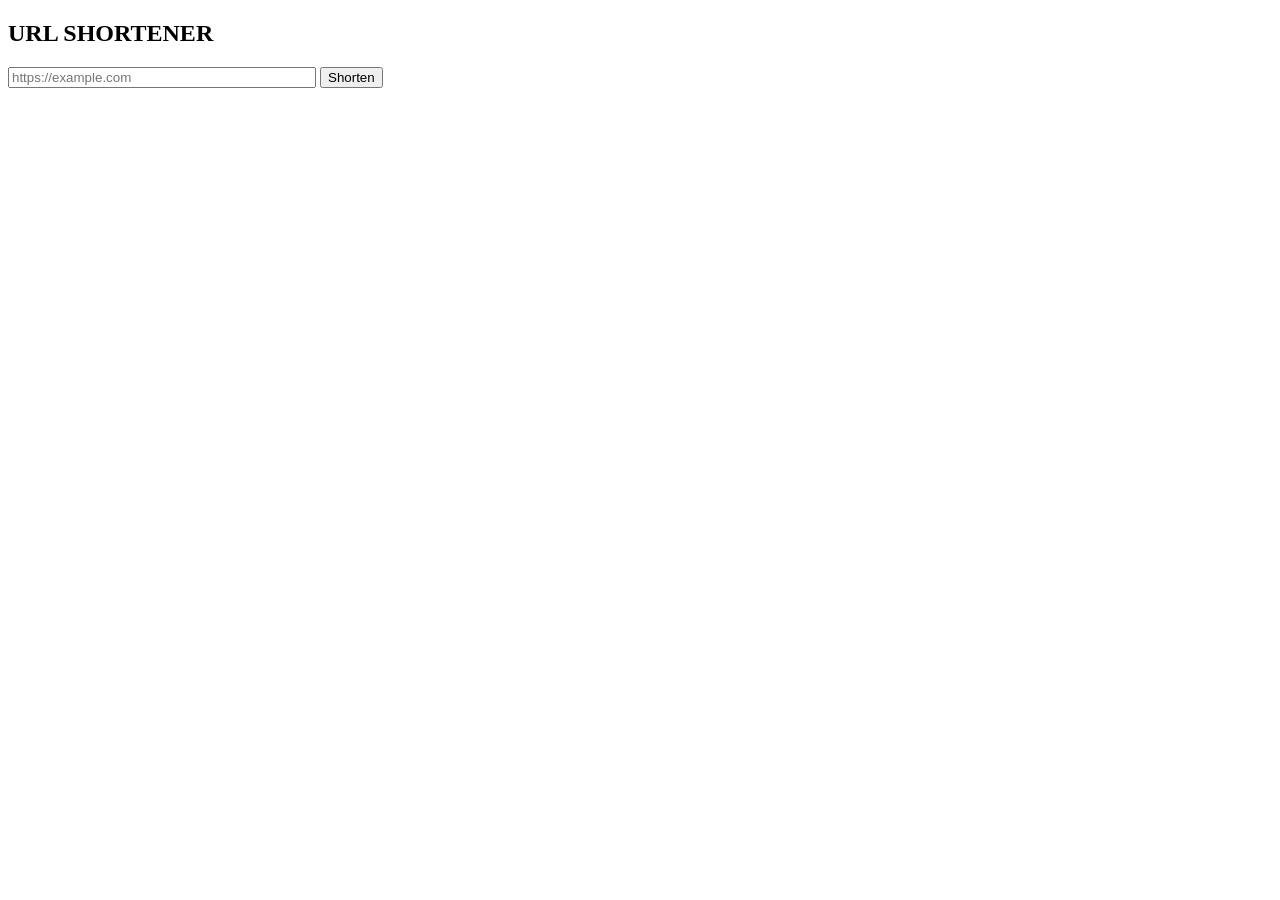
==== url-shortener/index.html @ cd24862a "Fix short URL format by adding a trailing slash" ====
<!DOCTYPE html>
<html lang="en">
<head>
    <meta charset="UTF-8">
    <title>Hacky Shortener</title>
</head>
<body>
    <h2>URL SHORTENER</h2>
    <input type="url" id="longUrl" placeholder="https://example.com" style="width:300px;">
    <button onclick="shorten()">Shorten</button>
    <p id="result"></p>

    <script>
        const GOOGLE_SCRIPT_URL = "https://google.com";

        async function shorten() {
            const longUrl = document.getElementById('longUrl').value.trim();
            if (!longUrl.startsWith('http')) return alert('Invalid URL');

            const slug = Math.random().toString(36).substring(2, 7);
            document.getElementById('result').innerText = "Saving to Google Sheet...";

            try {
                fetch(GOOGLE_SCRIPT_URL, {
                    redirect: "follow", 
                    method: "POST",
                    headers: {
                        "Content-Type": "text/plain;charset=utf-8"
                    },
                    body: JSON.stringify({ slug: slug, url: longUrl })
                });
            
                const shortUrl = "https://zescott.com/" + slug;
                document.getElementById('result').innerHTML = 'Short link: <a href="' + shortUrl + '" target="_blank">' + shortUrl + '</a>';

            
            } catch (err) {
                // This will now only fire if your actual browser code crashes
                document.getElementById('result').innerText = "Dashboard script error.";
            }
            

        }
    </script>
</body>
</html>
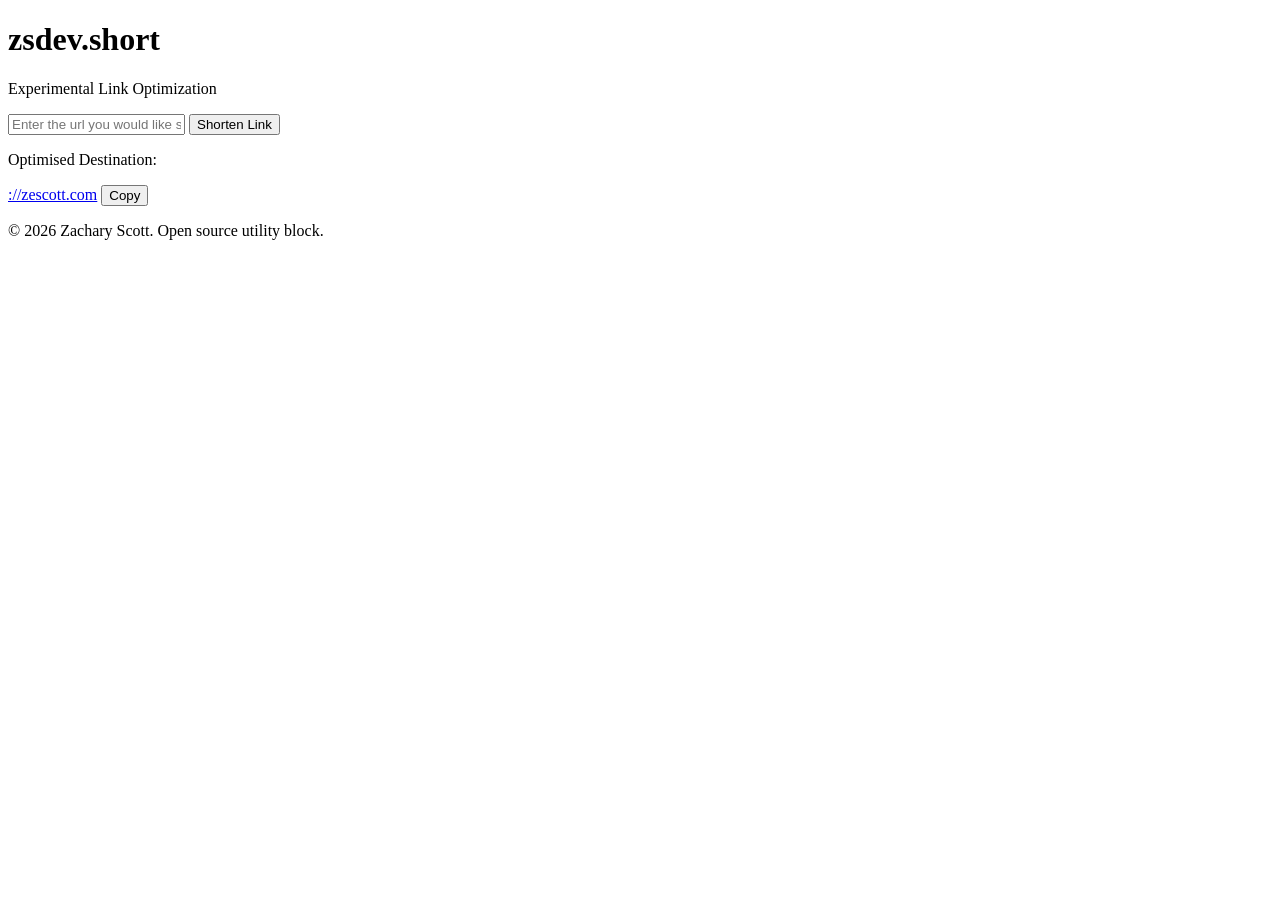
==== commit 035738cf: "Rename indexes.html to index.html" ====
--- a/url-shortener/index.html
+++ b/url-shortener/index.html
@@ -2,45 +2,56 @@
 <html lang="en">
 <head>
     <meta charset="UTF-8">
-    <title>Hacky Shortener</title>
+    <meta name="viewport" content="width=device-width, initial-scale=1.0">
+    <title>Zescott | URL Shortener</title>
+    <link rel="stylesheet" href="style.css">
 </head>
 <body>
-    <h2>URL SHORTENER</h2>
-    <input type="url" id="longUrl" placeholder="https://example.com" style="width:300px;">
-    <button onclick="shorten()">Shorten</button>
-    <p id="result"></p>
 
-    <script>
-        const GOOGLE_SCRIPT_URL = "https://google.com";
+    <div class="orb orb-one"></div>
+    <div class="orb orb-two"></div>
+    <div class="orb orb-three"></div>
 
-        async function shorten() {
-            const longUrl = document.getElementById('longUrl').value.trim();
-            if (!longUrl.startsWith('http')) return alert('Invalid URL');
 
-            const slug = Math.random().toString(36).substring(2, 7);
-            document.getElementById('result').innerText = "Saving to Google Sheet...";
+    <div class="cursor-dot" id="customDot"></div>
+    <div class="cursor-tail" id="customTail"></div>
 
-            try {
-                fetch(GOOGLE_SCRIPT_URL, {
-                    redirect: "follow", 
-                    method: "POST",
-                    headers: {
-                        "Content-Type": "text/plain;charset=utf-8"
-                    },
-                    body: JSON.stringify({ slug: slug, url: longUrl })
-                });
-            
-                const shortUrl = "https://zescott.com/" + slug;
-                document.getElementById('result').innerHTML = 'Short link: <a href="' + shortUrl + '" target="_blank">' + shortUrl + '</a>';
+    <main class="shortener-container">
+        <header class="shortener-header">
+            <h1 class="main-hero">zsdev<span>.short</span></h1>
+            <p class="whatamI">Experimental Link Optimization</p>
+            <div class="role-underline"></div>
+        </header>
 
-            
-            } catch (err) {
-                // This will now only fire if your actual browser code crashes
-                document.getElementById('result').innerText = "Dashboard script error.";
-            }
-            
+        <section class="shortener-box">
+            <form id="shortenerForm" class="shortener-form">
+                <div class="input-group">
+                    <input type="url" id="longUrl" placeholder="Enter the url you would like shortened here" required autocomplete="off">
+                    <button type="submit" class="submit-btn">
+                        <span>Shorten Link</span>
+                    </button>
+                </div>
+            </form>
 
-        }
-    </script>
+            <div id="resultWrapper" class="result-wrapper hidden">
+                <div class="result-card">
+                    <p class="result-label">Optimised Destination:</p>
+                    <div class="result-display">
+                        <a href="#" id="shortenedUrl" target="_blank" class="short-link">://zescott.com</a>
+                        <button id="copyBtn" class="copy-btn" aria-label="Copy to Clipboard">
+                            Copy
+                        </button>
+                    </div>
+                </div>
+            </div>
+        </section>
+
+        <!-- Footer Meta Context -->
+        <footer class="footer-meta">
+            <p class="footer-text">© 2026 Zachary Scott. Open source utility block.</p>
+        </footer>
+    </main>
+
+    <script src="main.js"></script>
 </body>
 </html>
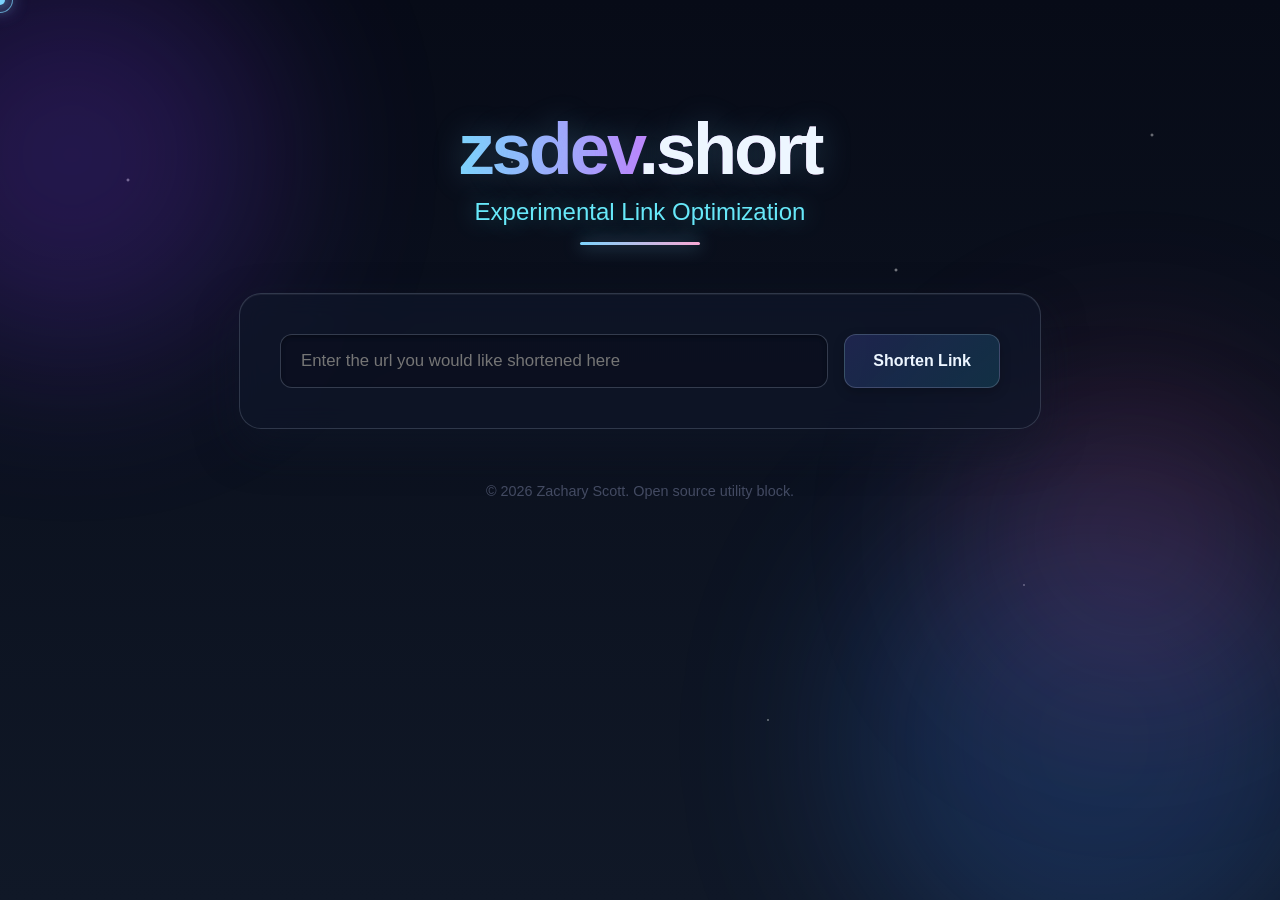
==== commit 0ab901cc: "Rename stylesheet and script file references" ====
--- a/url-shortener/index.html
+++ b/url-shortener/index.html
@@ -4,7 +4,7 @@
     <meta charset="UTF-8">
     <meta name="viewport" content="width=device-width, initial-scale=1.0">
     <title>Zescott | URL Shortener</title>
-    <link rel="stylesheet" href="style.css">
+    <link rel="stylesheet" href="styles.css">
 </head>
 <body>
 
@@ -52,6 +52,6 @@
         </footer>
     </main>
 
-    <script src="main.js"></script>
+    <script src="scripts.js"></script>
 </body>
 </html>
--- a/url-shortener/styles.css
+++ b/url-shortener/styles.css
@@ -0,0 +1,431 @@
+:root {
+    --space-bg: #070b17;
+    --space-bg-2: #101827;
+    --space-panel: rgba(15, 23, 42, 0.68);
+    --space-panel-strong: rgba(17, 24, 39, 0.95);
+    --space-text: #edf6ff;
+    --space-muted: #c7d2fe;
+    --space-accent: #7dd3fc;
+    --space-accent-2: #c084fc;
+    --space-accent-3: #f9a8d4;
+    --space-glow: #67e8f9;
+    --space-border: rgba(148, 163, 184, 0.25);
+}
+
+* {
+    box-sizing: border-box;
+    cursor: none;
+}
+
+html, body {
+    margin: 0;
+    padding: 0;
+    width: 100%;
+    min-height: 100vh;
+    font-family: "Segoe UI", Tahoma, Geneva, Verdana, sans-serif;
+    background: linear-gradient(180deg, var(--space-bg) 0%, var(--space-bg-2) 100%);
+    color: var(--space-text);
+    overflow-x: hidden;
+}
+
+body::before {
+    content: "";
+    position: fixed;
+    inset: 0;
+    background-image:
+        radial-gradient(2px 2px at 10% 20%, rgba(255,255,255,0.9) 0, transparent 100%),
+        radial-gradient(2px 2px at 25% 35%, rgba(255,255,255,0.8) 0, transparent 100%),
+        radial-gradient(1.5px 1.5px at 40% 18%, rgba(255,255,255,0.8) 0, transparent 100%),
+        radial-gradient(2px 2px at 70% 30%, rgba(255,255,255,0.9) 0, transparent 100%),
+        radial-gradient(1.5px 1.5px at 80% 65%, rgba(255,255,255,0.7) 0, transparent 100%),
+        radial-gradient(2px 2px at 90% 15%, rgba(255,255,255,0.8) 0, transparent 100%),
+        radial-gradient(1.5px 1.5px at 60% 80%, rgba(255,255,255,0.8) 0, transparent 100%);
+    opacity: 0.75;
+    pointer-events: none;
+    z-index: 0;
+}
+
+.orb {
+    position: fixed;
+    border-radius: 50%;
+    filter: blur(90px);
+    opacity: 0.35;
+    z-index: 0;
+    pointer-events: none;
+}
+.orb-one { width: 400px; height: 400px; top: -5%; left: -10%; background: rgba(124, 58, 237, 0.7); }
+.orb-two { width: 500px; height: 500px; bottom: -10%; right: -5%; background: rgba(59, 130, 246, 0.6); }
+.orb-three { width: 350px; height: 350px; top: 40%; left: 75%; background: rgba(236, 72, 153, 0.4); }
+
+.cursor-dot, .cursor-tail {
+    position: fixed;
+    top: 0; left: 0;
+    pointer-events: none;
+    z-index: 9999;
+    border-radius: 50%;
+    transform: translate(-50%, -50%);
+}
+.cursor-dot {
+    width: 10px; height: 10px;
+    background: rgba(125, 211, 252, 1);
+    box-shadow: 0 0 14px rgba(125, 211, 252, 0.9), 0 0 24px rgba(192, 132, 252, 0.7);
+}
+.cursor-tail {
+    width: 26px; height: 26px;
+    border: 1px solid rgba(125, 211, 252, 0.7);
+    background: rgba(125, 211, 252, 0.08);
+    box-shadow: 0 0 18px rgba(125, 211, 252, 0.2);
+    transition: width 0.12s ease, height 0.12s ease, opacity 0.12s ease;
+}
+
+.shortener-container {
+    position: relative;
+    z-index: 1;
+    max-width: 850px;
+    margin: 0 auto;
+    padding: 10vh 24px;
+    display: flex;
+    flex-direction: column;
+    align-items: center;
+}
+
+.shortener-header {
+    text-align: center;
+    margin-bottom: 48px;
+}
+.main-hero {
+    font-size: clamp(2.5rem, 6vw, 4.5rem);
+    font-weight: 800;
+    margin: 0 0 8px 0;
+    letter-spacing: -0.04em;
+    background: linear-gradient(90deg, var(--space-accent), var(--space-accent-2), var(--space-accent-3));
+    -webkit-background-clip: text;
+    background-clip: text;
+    color: transparent;
+    text-shadow: 0 0 32px rgba(125, 211, 252, 0.25);
+}
+.main-hero span {
+    color: var(--space-text);
+    -webkit-text-fill-color: var(--space-text);
+}
+.whatamI {
+    margin: 0;
+    font-size: clamp(1.1rem, 2vw, 1.5rem);
+    color: var(--space-glow);
+    text-shadow: 0 0 24px rgba(103, 232, 249, 0.45);
+}
+.role-underline {
+    width: 120px; height: 3px;
+    margin: 16px auto 0 auto;
+    border-radius: 999px;
+    background: linear-gradient(90deg, var(--space-accent), var(--space-accent-3));
+    box-shadow: 0 0 18px rgba(125, 211, 252, 0.7);
+    animation: expandLine 2s ease-in-out infinite;
+}
+
+@keyframes expandLine {
+    0% { width: 100px; opacity: 0.8; }
+    50% { width: 280px; opacity: 1; }
+    100% { width: 100px; opacity: 0.8; }
+}
+
+
+.shortener-box {
+    width: 100%;
+    background: var(--space-panel);
+    border: 1px solid var(--space-border);
+    border-radius: 22px;
+    padding: 40px;
+    box-shadow: 0 18px 40px rgba(15, 23, 42, 0.5), inset 0 1px 0 rgba(255,255,255,0.06);
+    backdrop-filter: blur(12px);
+    transition: transform 0.3s ease, border-color 0.3s ease;
+}
+.shortener-box:hover {
+    border-color: rgba(125, 211, 252, 0.4);
+}
+
+.shortener-form .input-group {
+    display: grid;
+    grid-template-columns: 1fr auto;
+    gap: 16px;
+}
+
+.shortener-form input[type="url"] {
+    background: rgba(10, 15, 30, 0.7);
+    border: 1px solid rgba(148, 163, 184, 0.3);
+    border-radius: 12px;
+    padding: 16px 20px;
+    color: var(--space-text);
+    font-size: 1.05rem;
+    outline: none;
+    transition: all 0.25s ease;
+    box-shadow: inset 0 2px 4px rgba(0,0,0,0.3);
+}
+.shortener-form input[type="url"]:focus {
+    border-color: var(--space-glow);
+    box-shadow: 0 0 15px rgba(103, 232, 249, 0.25), inset 0 2px 4px rgba(0,0,0,0.3);
+    background: rgba(10, 15, 30, 0.9);
+}
+
+
+.submit-btn {
+    background: linear-gradient(135deg, rgba(99, 102, 241, 0.2), rgba(34, 211, 238, 0.15));
+    border: 1px solid rgba(148, 163, 184, 0.3);
+    border-radius: 12px;
+    padding: 0 28px;
+    color: var(--space-text);
+    font-size: 1rem;
+    font-weight: 600;
+    transition: all 0.25s ease;
+    box-shadow: 0 4px 12px rgba(0,0,0,0.2);
+}
+.submit-btn:hover {
+    transform: translateY(-2px);
+    border-color: rgba(125, 211, 252, 0.8);
+    background: linear-gradient(135deg, rgba(96, 165, 250, 0.25), rgba(192, 132, 252, 0.2));
+    box-shadow: 0 12px 24px rgba(125, 211, 252, 0.15), 0 0 12px rgba(192, 132, 252, 0.1);
+}
+
+.result-wrapper {
+    margin-top: 32px;
+    padding-top: 32px;
+    border-top: 1px solid rgba(148, 163, 184, 0.15);
+    opacity: 1;
+    transform: translateY(0);
+    transition: all 0.4s cubic-bezier(0.175, 0.885, 0.32, 1.275);
+}
+.result-wrapper.hidden {
+    display: none;
+    opacity: 0;
+    transform: translateY(15px);
+}
+.result-label {
+    margin: 0 0 12px 0;
+    color: var(--space-muted);
+    font-size: 0.95rem;
+    letter-spacing: 0.05em;
+    text-transform: uppercase;
+}
+.result-display {
+    display: grid;
+    grid-template-columns: 1fr auto;
+    background: rgba(7, 11, 23, 0.5);
+    border: 1px solid rgba(148, 163, 184, 0.2);
+    border-radius: 12px;
+    overflow: hidden;
+    align-items: center;
+}
+.short-link {
+    padding: 16px 20px;
+    color: var(--space-accent);
+    text-decoration: none;
+    font-weight: 600;
+    overflow-x: auto;
+    white-space: nowrap;
+}
+.short-link:hover {
+    text-decoration: underline;
+    color: var(--space-glow);
+}
+.copy-btn {
+    background: rgba(192, 132, 252, 0.12);
+    border: none;
+    border-left: 1px solid rgba(148, 163, 184, 0.2);
+    color: var(--space-accent-2);
+    padding: 0 24px;
+    height: 100%;
+    font-weight: 600;
+    transition: all 0.2s ease;
+}
+.copy-btn:hover {
+    background: rgba(192, 132, 252, 0.25);
+    color: var(--space-text);
+}
+
+.footer-meta {
+    margin-top: 40px;
+    text-align: center;
+}
+.footer-text {
+    color: rgba(199, 210, 254, 0.4);
+    font-size: 0.9rem;
+}
+
+@media (max-width: 640px) {
+    .shortener-form .input-group,
+    .result-display {
+        grid-template-columns: 1fr;
+    }
+    .shortener-form input[type="url"], .submit-btn, .copy-btn {
+        padding: 16px;
+        width: 100%;
+        height: auto;
+    }
+    .copy-btn {
+        border-left: none;
+        border-top: 1px solid rgba(148, 163, 184, 0.2);
+    }
+    .shortener-box { padding: 24px; }
+}
+
+.shortener-container {
+    position: relative;
+    z-index: 1;
+    max-width: 850px;
+    margin: 0 auto;
+    padding: 12vh 24px;
+    display: flex;
+    flex-direction: column;
+    align-items: center;
+}
+
+.shortener-header {
+    text-align: center;
+    margin-bottom: 48px;
+}
+
+.main-hero span {
+    color: var(--space-text);
+    -webkit-text-fill-color: var(--space-text);
+}
+
+.shortener-box {
+    width: 100%;
+    background: var(--space-panel);
+    border: 1px solid var(--space-border);
+    border-radius: 22px;
+    padding: 40px;
+    box-shadow: 0 18px 40px rgba(15, 23, 42, 0.5), inset 0 1px 0 rgba(255,255,255,0.06);
+    backdrop-filter: blur(12px);
+    transition: border-color 0.3s ease;
+}
+.shortener-box:hover {
+    border-color: rgba(125, 211, 252, 0.4);
+}
+
+.shortener-form .input-group {
+    display: grid;
+    grid-template-columns: 1fr auto;
+    gap: 16px;
+}
+
+.shortener-form input[type="url"] {
+    background: rgba(10, 15, 30, 0.7);
+    border: 1px solid rgba(148, 163, 184, 0.3);
+    border-radius: 12px;
+    padding: 16px 20px;
+    color: var(--space-text);
+    font-size: 1.05rem;
+    outline: none;
+    transition: all 0.25s ease;
+    box-shadow: inset 0 2px 4px rgba(0,0,0,0.3);
+}
+.shortener-form input[type="url"]:focus {
+    border-color: var(--space-glow);
+    box-shadow: 0 0 15px rgba(103, 232, 249, 0.25);
+    background: rgba(10, 15, 30, 0.9);
+}
+
+
+.submit-btn {
+    background: linear-gradient(135deg, rgba(99, 102, 241, 0.2), rgba(34, 211, 238, 0.15));
+    border: 1px solid rgba(148, 163, 184, 0.3);
+    border-radius: 12px;
+    padding: 0 28px;
+    color: var(--space-text);
+    font-size: 1rem;
+    font-weight: 600;
+    transition: all 0.25s ease;
+}
+.submit-btn:hover {
+    transform: translateY(-2px);
+    border-color: rgba(125, 211, 252, 0.8);
+    background: linear-gradient(135deg, rgba(96, 165, 250, 0.25), rgba(192, 132, 252, 0.2));
+    box-shadow: 0 12px 24px rgba(125, 211, 252, 0.15);
+}
+
+.result-wrapper {
+    margin-top: 32px;
+    padding-top: 32px;
+    border-top: 1px solid rgba(148, 163, 184, 0.15);
+    transition: all 0.3s ease;
+}
+
+.result-wrapper.hidden {
+    display: none;
+}
+
+.result-label {
+    margin: 0 0 12px 0;
+    color: var(--space-muted);
+    font-size: 0.95rem;
+    letter-spacing: 0.05em;
+    text-transform: uppercase;
+}
+
+.result-display {
+    display: grid;
+    grid-template-columns: 1fr auto;
+    background: rgba(7, 11, 23, 0.5);
+    border: 1px solid rgba(148, 163, 184, 0.2);
+    border-radius: 12px;
+    overflow: hidden;
+    align-items: center;
+}
+
+.short-link {
+    padding: 16px 20px;
+    color: var(--space-accent);
+    text-decoration: none;
+    font-weight: 600;
+    overflow-x: auto;
+    white-space: nowrap;
+}
+.short-link:hover {
+    color: var(--space-glow);
+}
+
+.copy-btn {
+    background: rgba(192, 132, 252, 0.12);
+    border: none;
+    border-left: 1px solid rgba(148, 163, 184, 0.2);
+    color: var(--space-accent-2);
+    padding: 0 24px;
+    height: 100%;
+    font-weight: 600;
+    transition: all 0.2s ease;
+}
+.copy-btn:hover {
+    background: rgba(192, 132, 252, 0.25);
+    color: var(--space-text);
+}
+
+.footer-meta {
+    margin-top: 40px;
+    text-align: center;
+}
+.footer-text {
+    color: rgba(199, 210, 254, 0.3);
+    font-size: 0.9rem;
+}
+
+@media (max-width: 640px) {
+    .shortener-form .input-group, 
+    .result-display { 
+        grid-template-columns: 1fr; 
+    }
+    .shortener-form input[type="url"], 
+    .submit-btn, 
+    .copy-btn { 
+        padding: 16px; 
+        width: 100%; 
+        height: auto; 
+    }
+    .copy-btn { 
+        border-left: none; 
+        border-top: 1px solid rgba(148, 163, 184, 0.2); 
+    }
+    .shortener-box { 
+        padding: 24px; 
+    }
+}
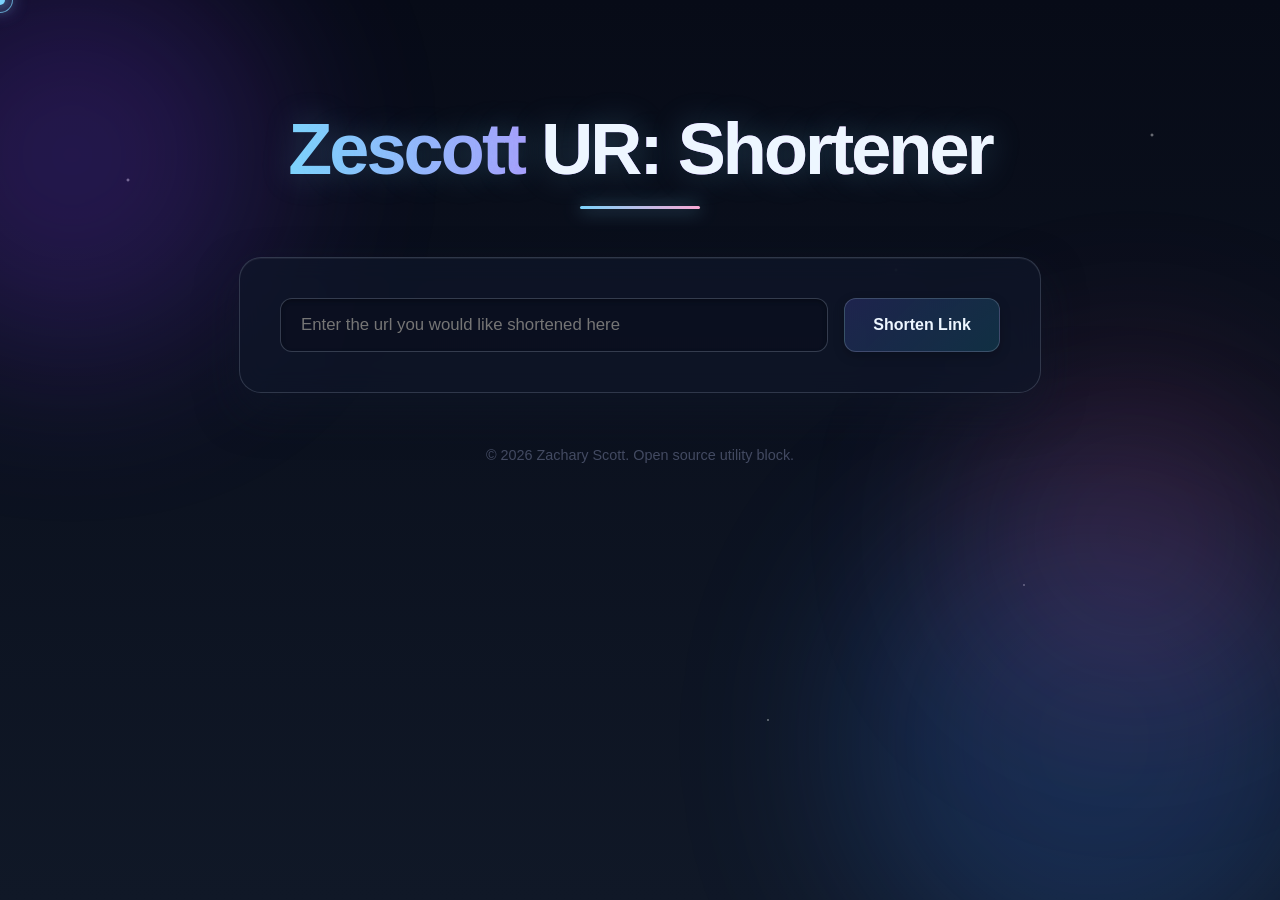
==== commit 85fa0f82: "Update header title and footer text" ====
--- a/url-shortener/index.html
+++ b/url-shortener/index.html
@@ -18,8 +18,7 @@
 
     <main class="shortener-container">
         <header class="shortener-header">
-            <h1 class="main-hero">zsdev<span>.short</span></h1>
-            <p class="whatamI">Experimental Link Optimization</p>
+            <h1 class="main-hero">Zescott<span> UR: Shortener</span></h1>
             <div class="role-underline"></div>
         </header>
 
@@ -45,8 +44,7 @@
                 </div>
             </div>
         </section>
-
-        <!-- Footer Meta Context -->
+        
         <footer class="footer-meta">
             <p class="footer-text">© 2026 Zachary Scott. Open source utility block.</p>
         </footer>
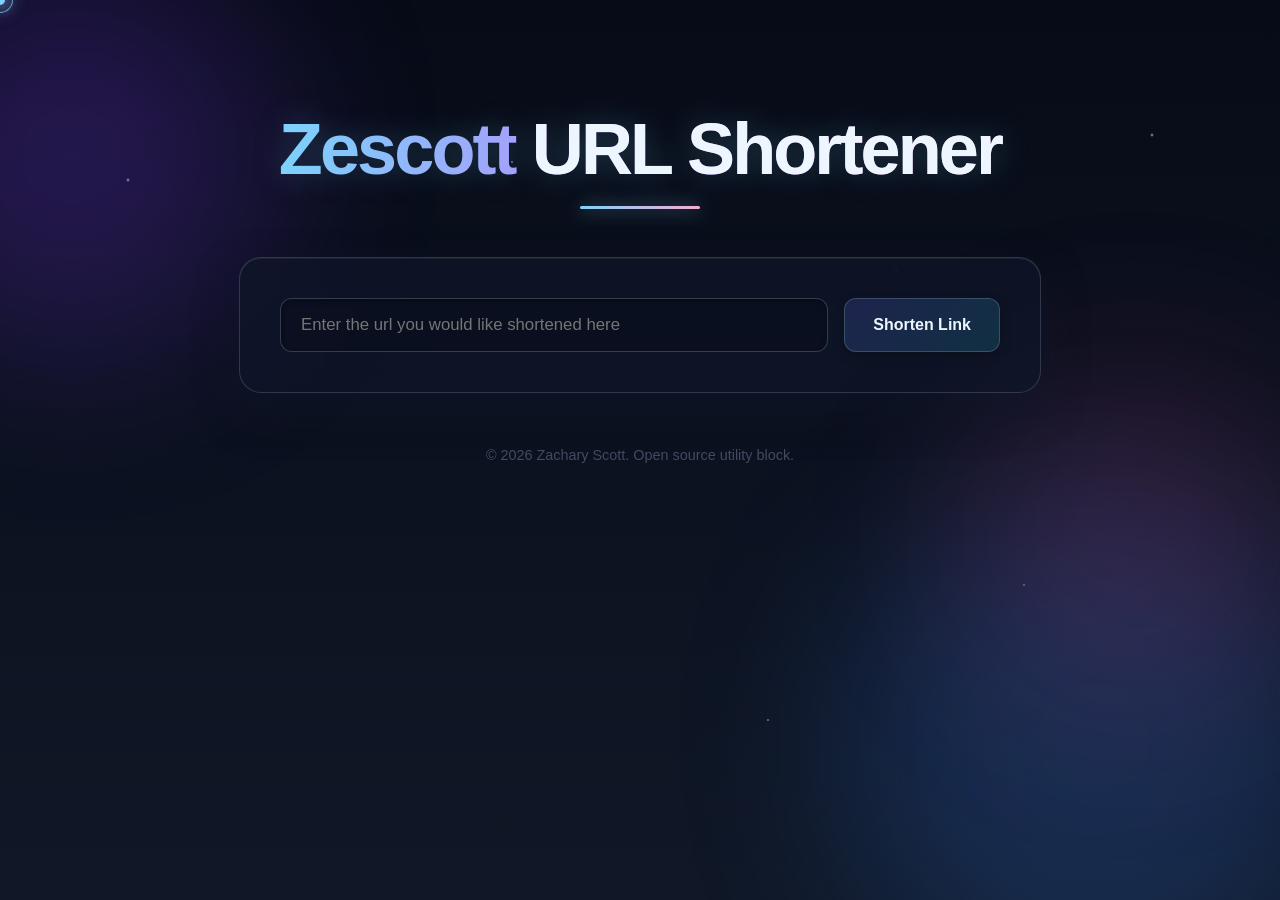
==== commit 86ec9b9b: "Fix typo in header from 'UR:' to 'URL'" ====
--- a/url-shortener/index.html
+++ b/url-shortener/index.html
@@ -18,7 +18,7 @@
 
     <main class="shortener-container">
         <header class="shortener-header">
-            <h1 class="main-hero">Zescott<span> UR: Shortener</span></h1>
+            <h1 class="main-hero">Zescott<span> URL Shortener</span></h1>
             <div class="role-underline"></div>
         </header>
 
